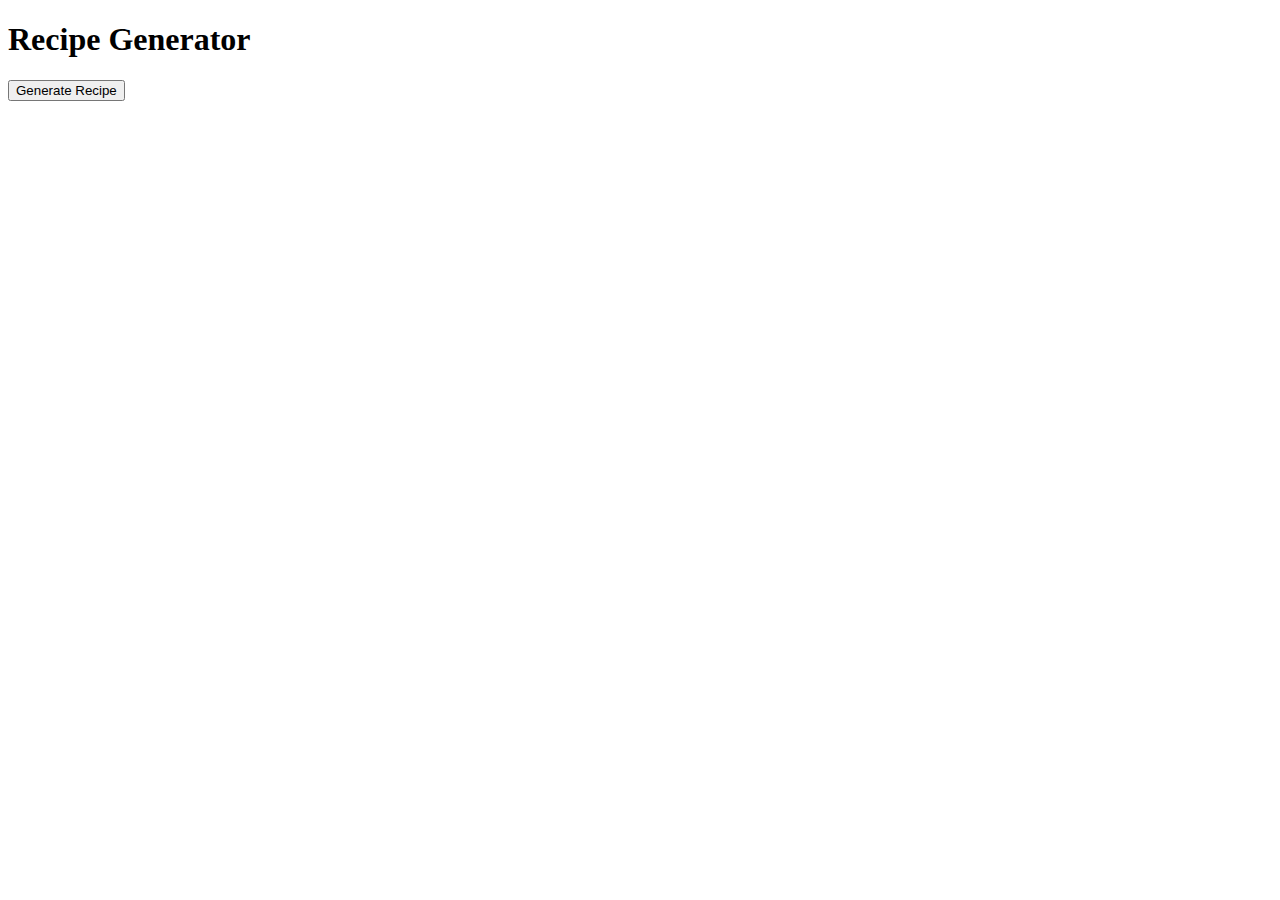
==== frontPage.html @ 173a033f "patch 3" ====
<!DOCTYPE html>
<html lang="">
  <head>
    <meta charset="utf-8" />
    <title>Recipe Generator</title>
    <link id="cssLink" rel="stylesheet" href="placement.css">
  </head>
  <body>
    
    <!--Title and Generation Button-->
    <div class="title">
      <h1>Recipe Generator</h1>
      <button id="recipe-generator" onclick="generate()">Generate Recipe</button>
    </div>
    
    <!--The Basic Format For The Recipes-->
    <div class="display" style="padding: 10px;">
      <h2 id="recipe-name"></h2>
      <h3 id="recipe-difficulty"></h3>
      <h3 id="ingredients"></h3>
      <p id="instructions"></p>
      <img src="" id="image" >
    </div>

    <script src="generate.js"></script>
  </body>
</html>
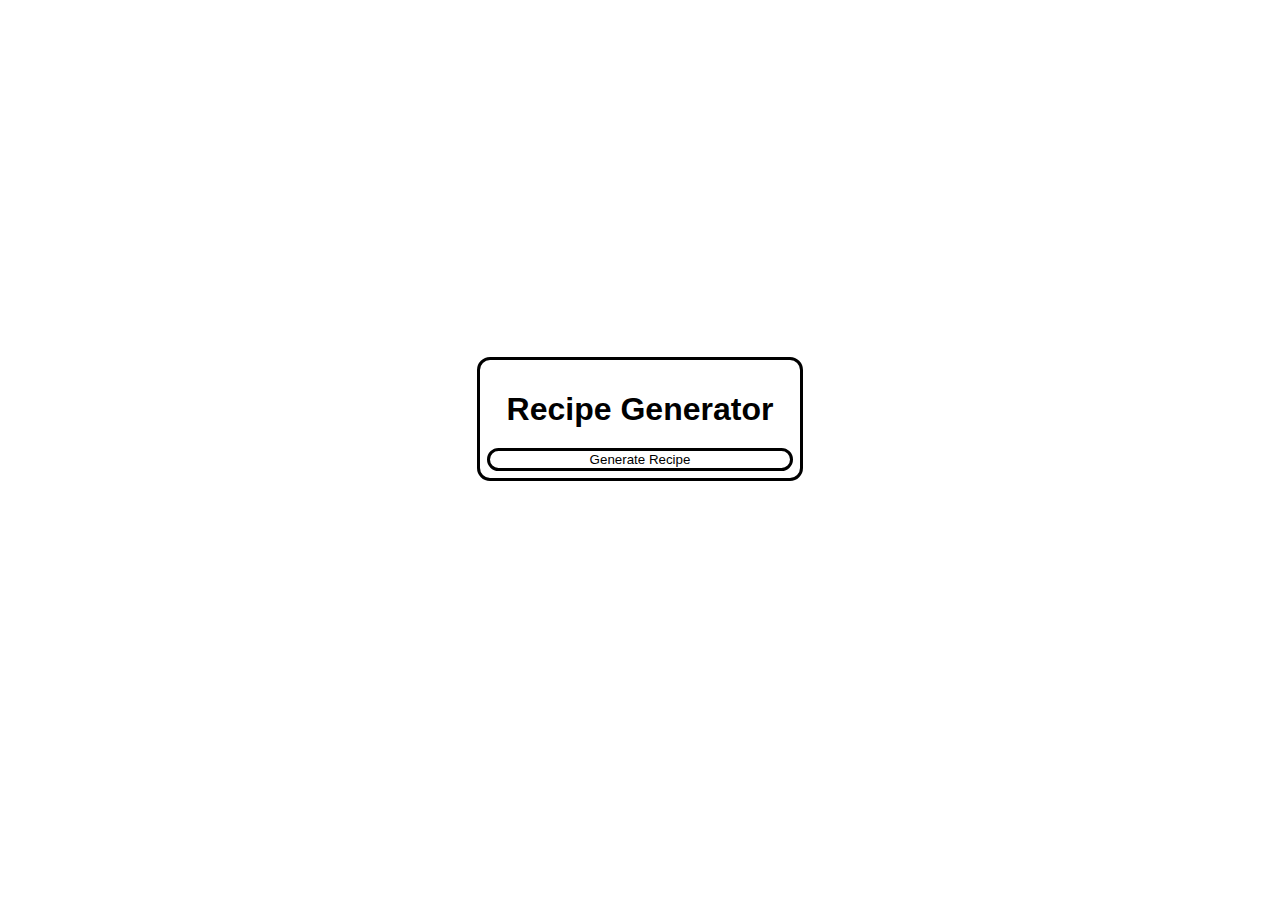
==== commit 85004665: "CSS update" ====
--- a/frontPage.html
+++ b/frontPage.html
@@ -3,7 +3,7 @@
   <head>
     <meta charset="utf-8" />
     <title>Recipe Generator</title>
-    <link id="cssLink" rel="stylesheet" href="placement.css">
+    <link id="cssLink" rel="stylesheet" href="/placement1.css">
   </head>
   <body>
     
--- a/placement1.css
+++ b/placement1.css
@@ -0,0 +1,32 @@
+body {
+    display: flex;
+    justify-content: center;
+    text-align: center;
+}
+
+
+.title {
+    outline-style: solid;
+    padding: 10px;
+    border-radius: 10px;
+    position: absolute;
+    top: 40%;
+
+}
+
+.title button {
+    border-radius: 10px;
+    width: 300px;
+    background-color: white;
+    border: 0px;
+    outline-style: solid;
+}
+
+.title button:hover {
+    background-color: rgb(215, 215, 215);
+    outline-width: 5px;
+}
+
+.title h1 {
+    font-family: 'Segoe UI', Tahoma, Geneva, Verdana, sans-serif;
+}